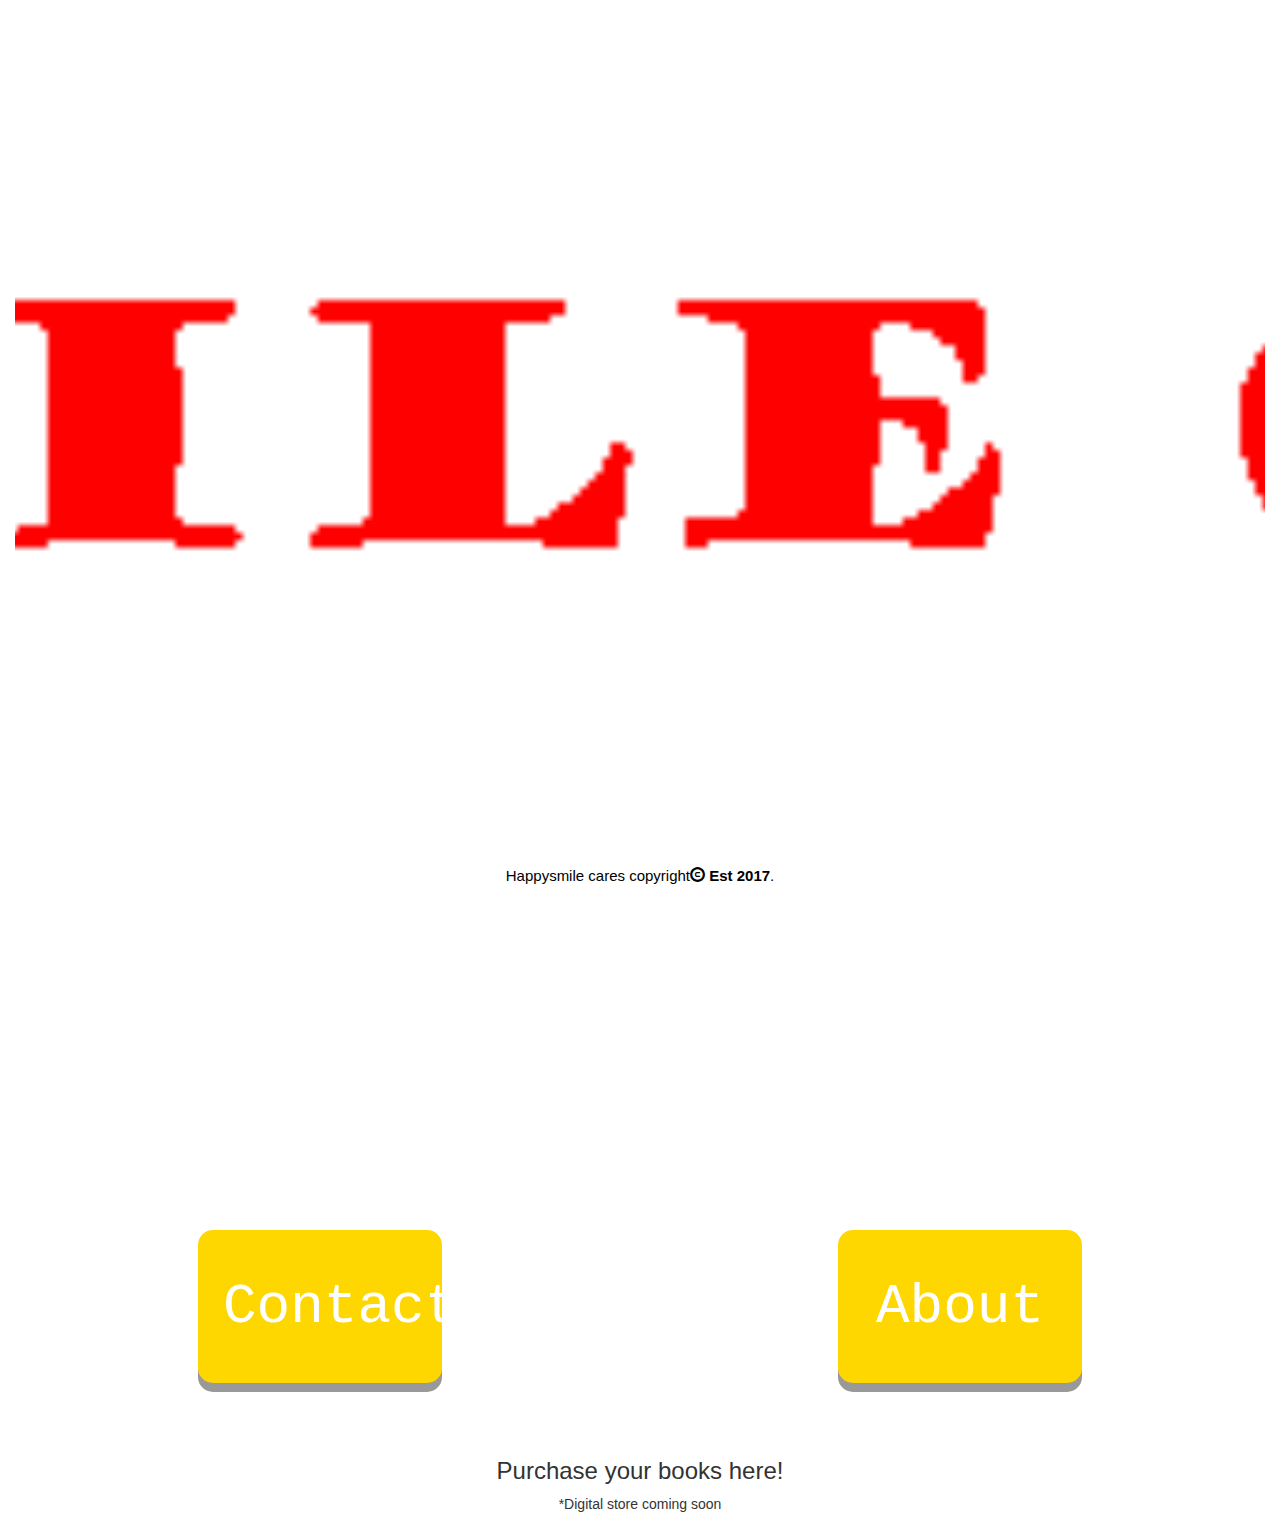
==== docs/index.html @ b137ebd9 "Update index.html" ====
<DOCTYPE HTML!>
<html>

<head>
<title>Happy Smile!</title>
<link href="bootstrap.min.css" rel="stylesheet">
   <meta charset="utf-8" />
    <meta name="viewport" content="width=device-width, initial-scale=1">
    <meta http-equiv="Content-Type" content="text/html; charset=utf-8" />
    <link rel="icon" type="image/png" href="img/your_favicon.png?v=1" />
    <link rel="stylesheet" href="http://maxcdn.bootstrapcdn.com/bootstrap/3.3.5/css/bootstrap.min.css">

    <script src="https://ajax.googleapis.com/ajax/libs/jquery/1.11.3/jquery.min.js"></script>
    <script src="http://maxcdn.bootstrapcdn.com/bootstrap/3.3.5/js/bootstrap.min.js"></script>
<link rel="stylesheet" href="welcome.css">
<link rel="stylesheet" type="text/css" href="//fonts.googleapis.com/css?family=Sigmar+One" />
<script src="happysmile.js" ></script>
</head>


<body>
   <div class ="container-fluid">

 
     <div class="jumbotron"> 
       <div class ="container">
           </div>
     </div>
      
      
      
<div class="row">
  

<div class ="col-md-6">
<div class="text">

<h2><h2>
<h3> </h3>
</div>

</div>
</div>



<div id="overlay" onclick="off()">
  <div id="text">Happysmile is a brand that focuses on: childrens books, games, and other positive influences. This is a family business which helps to build motivation, self esteem, and confidence in all of our children.</div>
</div>

<div id="overlay1" onclick="off1()">
  <div id="text1">For more information email us at: <center>happysmilecares@gmail.com</center></div>
</div>

  
<div class="row">

<div class="col-md-6">
  <center>

  <FORM>
    <INPUT  onclick="on1()" type="button" value="Contact" name="Contact" class="button" >
  </FORM>
</center>
</div>


<div class="col-md-6">
<center>

  <FORM>
    <INPUT  onclick="on()" type="button" value="About" name="About" class="button" >
  </FORM>
  </center>
</div>
  
<h3><center>Purchase your books here!</center></h3>
<p><center>   *Digital store coming soon</center></p>


   </div>


</div>
   
<div class="row">
  <center>
<div class="footer">Happysmile cares copyright<span class="glyphicon glyphicon-copyright-mark"></span><strong>    Est 2017</strong>.</div>
</center>
</div>

   
</body>
</html>
---- docs/welcome.css ----
body, html {
    max-height: 100%;
    max-width: 100%;
    min-height:50%;
    min-width:50%;
    background-image: url('smileface.jpg');
    background-size: 45%;
    background-position: center;
    background-repeat: no-repeat;
}


.jumbotron{
  background-image: url('jayfont.png') ;
  background-position: center;
  background-repeat: no-repeat;
  background-size:cover;
  height: 100%;
  width: 100%;
  background-color:white;
  
 
}
.jumbotron .container {
position: relative;
top:100px;
}



.text{
  margin-top: 300px;
  text-align: center;
  padding-right: 20px;
}



.footer {
  position: fixed;
  right: 0;
  bottom: 0;
  left: 0;
  padding: 1rem;
  background-color: white;
  text-align: center;
  height:45px;
  font-size: 15px;
  font-family: 'Shift', sans-serif;
  color:black;
  background-image: black;
}

.button {
  padding: 15px 25px;
  text-align: center;
  cursor: pointer;
  outline: none;
  color: white;
  background-color:Gold;
  border: none;
  border-radius: 15px;
  box-shadow: 0 9px #999;
  font-size: 4em;
  margin: 0 auto;
  position: relative;
  top: 30%;
  width:40%;
  height:17%;
  font-family: monospace;
   margin-bottom:10%;

}
.button:hover {background-color: gray}
.button:active {
  background-color: yellow;
  box-shadow: 0 5px #666;
  transform: translateY(4px);
}
#overlay {
    position: fixed;
    display: none;
    width: 100%;
    height: 100%;
    top: 0;
    left: 0;
    right: 0;
    bottom: 0;
    background-color: rgba(0,0,0,0.5);
    z-index: 2;
    cursor: pointer;
}
#overlay1{
    position: fixed;
    display: none;
    width: 100%;
    height: 100%;
    top: 0;
    left: 0;
    right: 0;
    bottom: 0;
    background-color: rgba(0,0,0,0.5);
    z-index: 2;
    cursor: pointer;
}

#text{
    position: absolute;
    top: 50%;
    left: 50%;
    font-size: 50px;
    color: white;
    transform: translate(-50%,-50%);
    -ms-transform: translate(-50%,-50%);
}
#text1{
    position: absolute;
    top: 50%;
    left: 50%;
    font-size: 45px;
    color: blue;
    transform: translate(-50%,-50%);
    -ms-transform: translate(-50%,-50%);
}
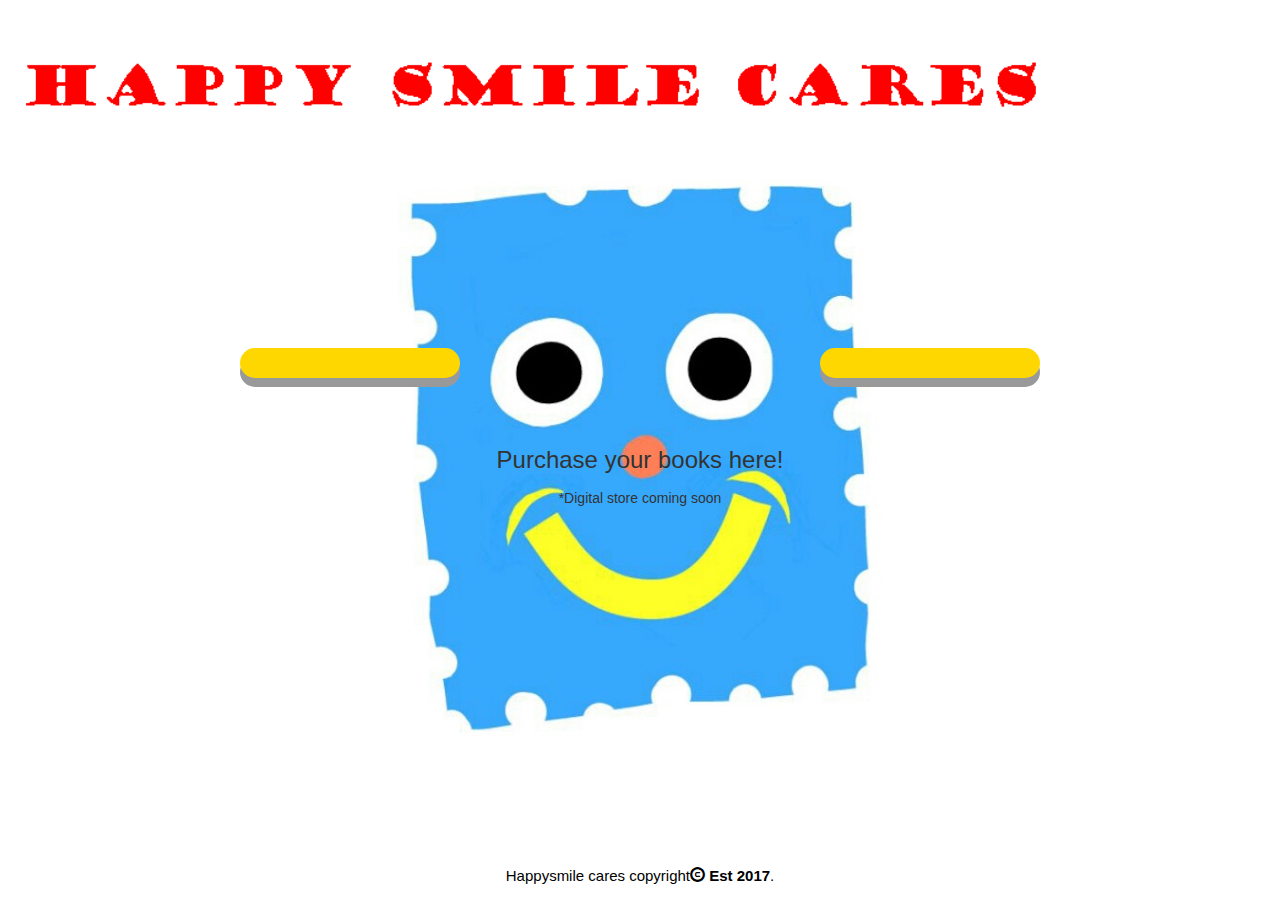
==== commit 46795ab1: "Update index.html" ====
--- a/docs/index.html
+++ b/docs/index.html
@@ -24,6 +24,7 @@
  
      <div class="jumbotron"> 
        <div class ="container">
+          <img 
            </div>
      </div>
       
--- a/docs/welcome.css
+++ b/docs/welcome.css
@@ -14,8 +14,8 @@
   background-image: url('jayfont.png') ;
   background-position: center;
   background-repeat: no-repeat;
-  background-size:cover;
-  height: 100%;
+  background-size:100%;
+  height: 20%;
   width: 100%;
   background-color:white;
   
@@ -23,7 +23,7 @@
 }
 .jumbotron .container {
 position: relative;
-top:100px;
+top:5%;
 }
 
 
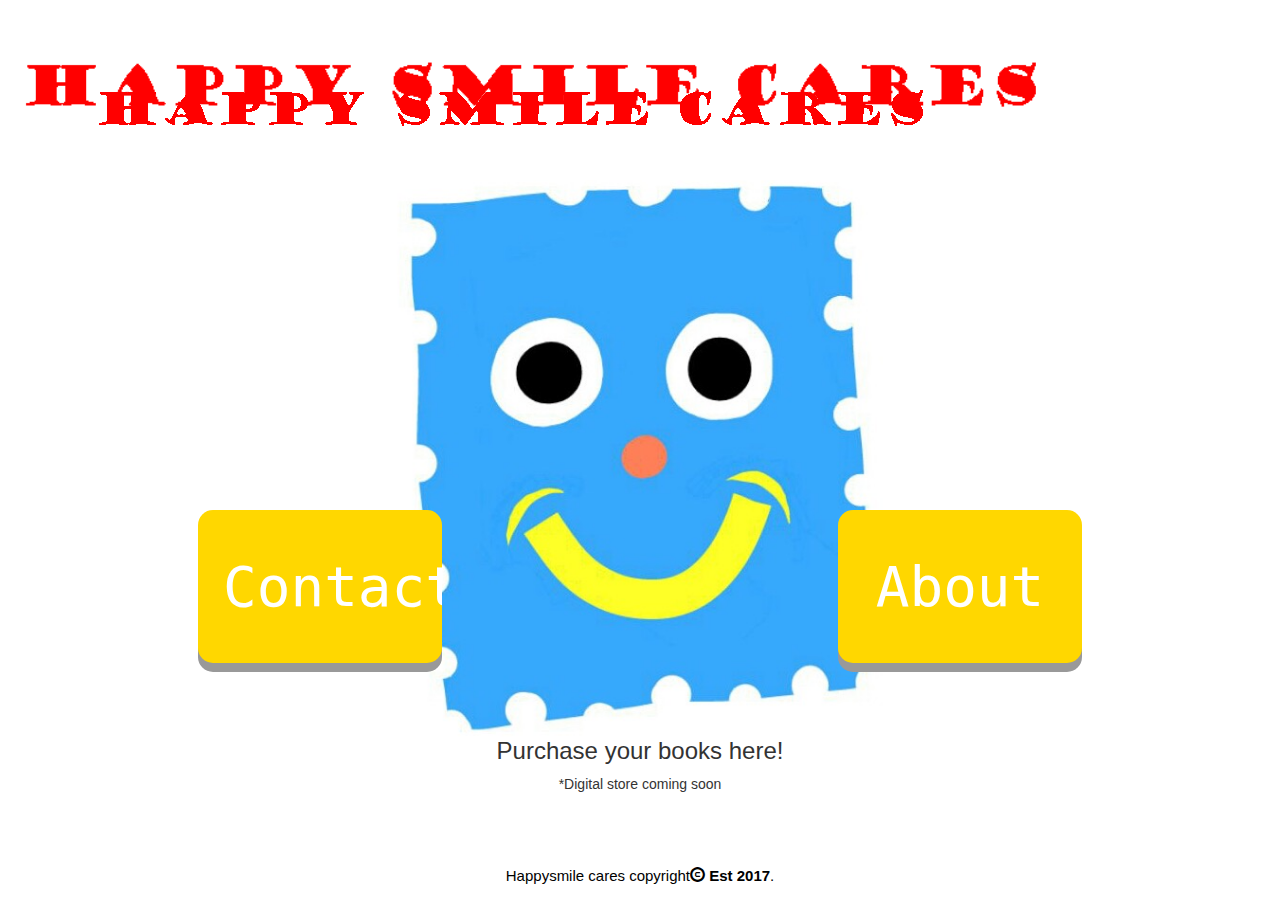
==== commit f1c43a7e: "Update index.html" ====
--- a/docs/index.html
+++ b/docs/index.html
@@ -24,7 +24,7 @@
  
      <div class="jumbotron"> 
        <div class ="container">
-          <img 
+          <img src='jayfont.png'></img>
            </div>
      </div>
       
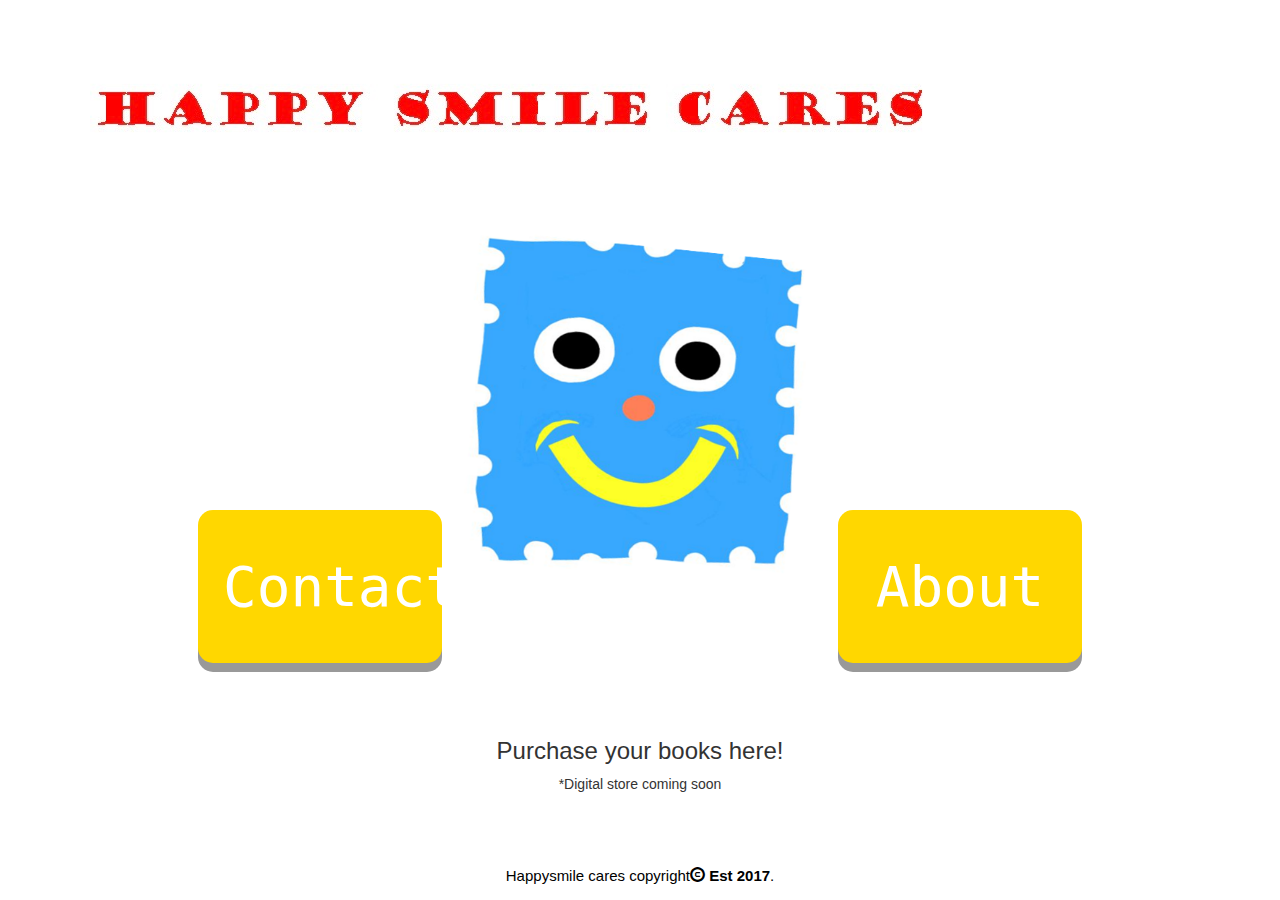
==== commit babe4fd0: "Update index.html" ====
--- a/docs/index.html
+++ b/docs/index.html
@@ -24,7 +24,7 @@
  
      <div class="jumbotron"> 
        <div class ="container">
-          <img src='jayfont.png'></img>
+          <img src='jayfont.jpg'></img>
            </div>
      </div>
       
--- a/docs/welcome.css
+++ b/docs/welcome.css
@@ -3,15 +3,22 @@
     max-width: 100%;
     min-height:50%;
     min-width:50%;
-    background-image: url('smileface.jpg');
+    background-image: url('Logo - Happy Smile 11 27 17.png');
     background-size: 45%;
     background-position: center;
     background-repeat: no-repeat;
 }
 
 
+.jumbotron .img {
+    display: block;
+    margin: 0 auto;
+}
+
+
+
 .jumbotron{
-  background-image: url('jayfont.png') ;
+
   background-position: center;
   background-repeat: no-repeat;
   background-size:100%;
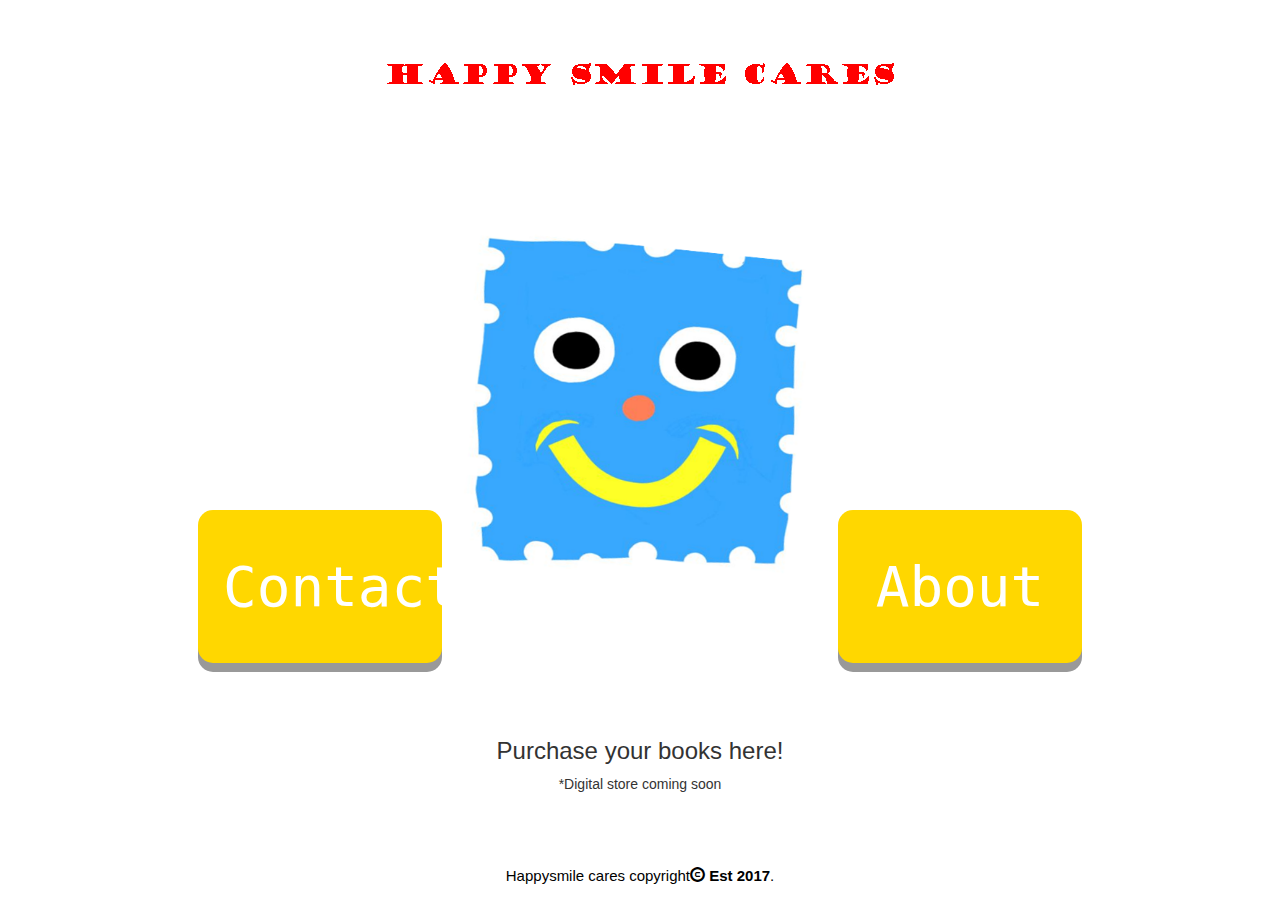
==== commit 7cf18f0d: "Update index.html" ====
--- a/docs/index.html
+++ b/docs/index.html
@@ -24,7 +24,7 @@
  
      <div class="jumbotron"> 
        <div class ="container">
-          <img src='jayfont.jpg'></img>
+          <img src='Happy Smile Logo .png'></img>
            </div>
      </div>
       
--- a/docs/welcome.css
+++ b/docs/welcome.css
@@ -11,14 +11,16 @@
 
 
 .jumbotron .img {
-    display: block;
-    margin: 0 auto;
+    display:block;
+    margin-left:auto;
+    margin-right:auto;    
+    
 }
 
 
 
 .jumbotron{
-
+  text-align:center;
   background-position: center;
   background-repeat: no-repeat;
   background-size:100%;
